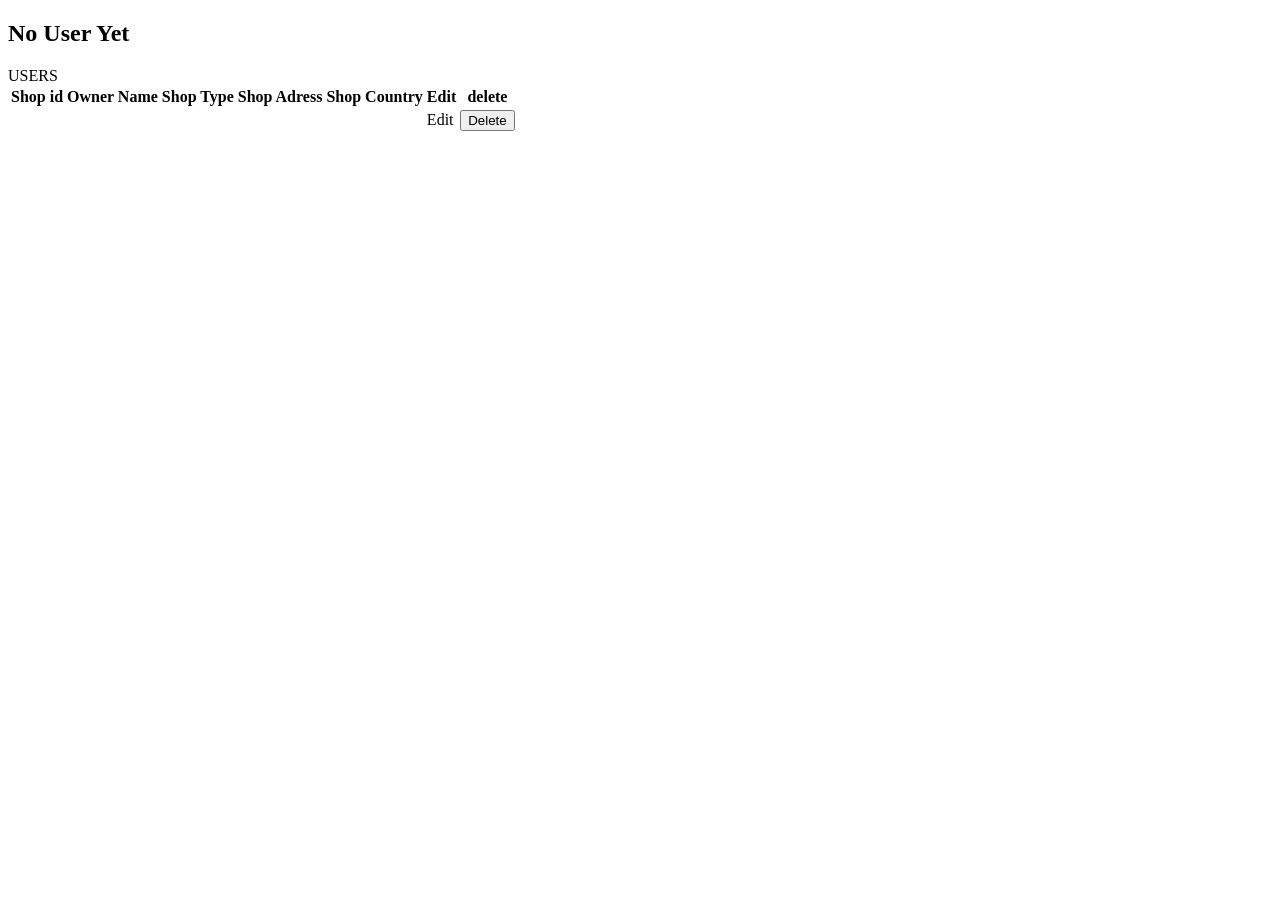
==== src/main/resources/templates/index.html @ c9273ac0 "Complete Shop Management System CRUD" ====
<!DOCTYPE html>
<html lang="en">
<head>
    <meta charset="UTF-8">
    <title>Idex Page </title>
</head>
<body>
<div th:switch = "${shop}">
    <h2 th:case = "null" >No User  Yet</h2>
    <div th:case="*">
        USERS
        <TABLE>
            <thead>
            <tr>
                <th>Shop id</th>
                <th>Owner Name</th>
                <th>Shop Type</th>
                <th>Shop Adress</th>
                <th>Shop Country</th>
                <th>Edit</th>
                <th>delete</th>
            </tr>
            </thead>
            <tr th:each="shop : ${shop}">
                <td th:text="${shop.id}"></td>
                <td th:text="${shop.ownername}"></td>
                <td th:text="${shop.shoptype}"></td>
                <td th:text="${shop.adress}"></td>
                <td th:text="${shop.country}"></td>
                <td><a th:href="@{/edit/{id}(id=${shop.id})}">Edit</a></td>
                <td>
                    <form th:action="@{/delete/{id}(id=${shop.id})}" method="post">
                        <button type="submit">Delete</button>
                    </form>
                </td>
            </tr>
        </TABLE>
    </div>
</div>
</body>
</html>
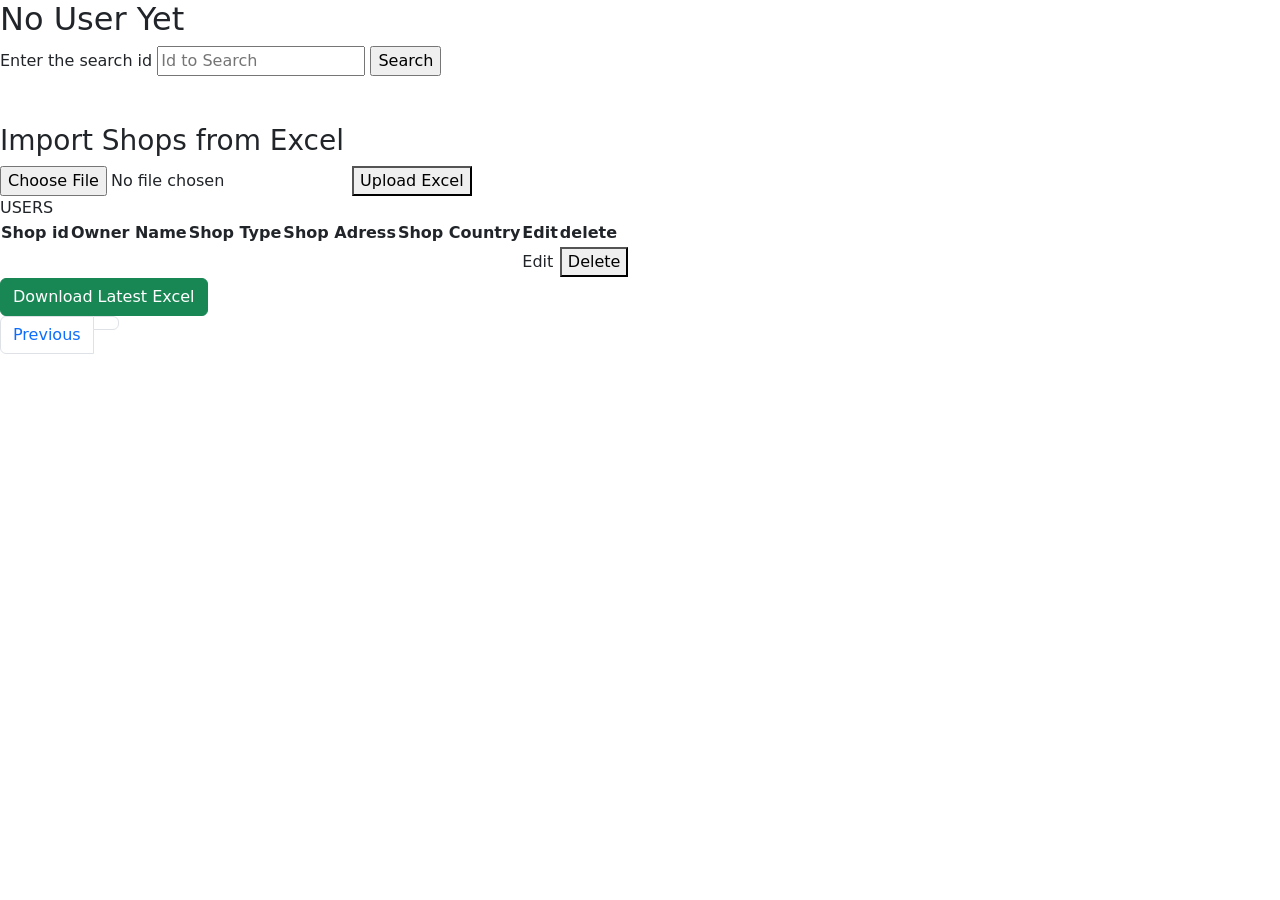
==== commit 3b2df006: "Add Excel import and export functionality" ====
--- a/src/main/resources/templates/index.html
+++ b/src/main/resources/templates/index.html
@@ -2,21 +2,47 @@
 <html lang="en">
 <head>
     <meta charset="UTF-8">
+    <link rel="stylesheet" th:href="@{/style.css}">
+    <link href="https://cdn.jsdelivr.net/npm/bootstrap@5.3.8/dist/css/bootstrap.min.css" rel="stylesheet">
     <title>Idex Page </title>
 </head>
 <body>
 <div th:switch = "${shop}">
     <h2 th:case = "null" >No User  Yet</h2>
     <div th:case="*">
+
+        <form th:action="@{/index/search}" method="get">
+            <label for="searchid">Enter the search id</label>
+            <input type="number" id="searchid" name="searchid" placeholder="Id to Search">
+            <input type="submit" value="Search">
+        </form>
+
+        <br>
+        <br>
+
+
+        <h3>Import Shops from Excel</h3>
+
+        <form th:action="@{/shops/import}"
+              method="post"
+              enctype="multipart/form-data">
+
+            <input type="file"
+                   name="file"
+                   accept=".xlsx"
+                   required>
+
+            <button type="submit">Upload Excel</button>
+        </form>
         USERS
         <TABLE>
             <thead>
             <tr>
-                <th>Shop id</th>
-                <th>Owner Name</th>
-                <th>Shop Type</th>
-                <th>Shop Adress</th>
-                <th>Shop Country</th>
+                <th><a th:href="@{/index/page/0(sortBy='id')}">Shop id</a></th>
+                <th><a th:href="@{/index/page/0(sortBy='ownername')}">Owner Name</a></th>
+                <th><a th:href="@{/index/page/0(sortBy='shoptype')}">Shop Type</a></th>
+                <th><a th:href="@{/index/page/0(sortBy='adress')}">Shop Adress</a></th>
+                <th><a th:href="@{/index/page/0(sortBy='country')}">Shop Country</a></th>
                 <th>Edit</th>
                 <th>delete</th>
             </tr>
@@ -35,7 +61,17 @@
                 </td>
             </tr>
         </TABLE>
+        <a th:href="@{/shops/export}" class="btn btn-success">
+            Download Latest Excel
+        </a>
+        <br>
+        <nav aria-label="Page navigation example">
+            <ul class="pagination">
+                <li class="page-item"><a class="page-link" href="#">Previous</a></li>
+                <li th:each="i : ${#numbers.sequence(0,shop.totalPages-1)}" class="page-item"><a th:href="@{/index/page/{page}(page=${i},sortBy=${sortBy})}" class="page-link" th:text="${i+1}"></a></li>
+        </nav>
     </div>
+
 </div>
 </body>
 </html>
